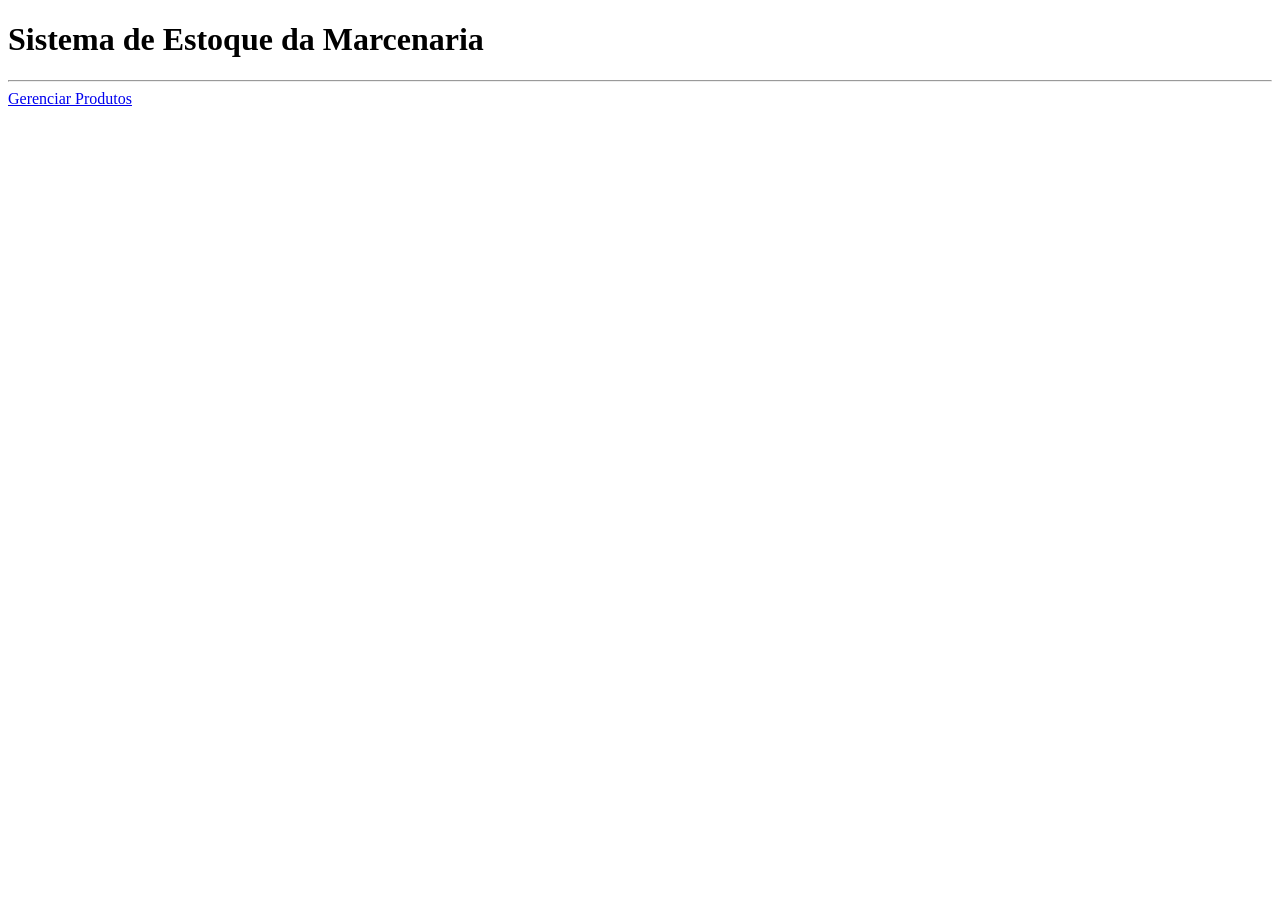
==== progWeb/src/main/resources/templates/index.html @ 70825c04 "Protótipo inicial do sistema de estoque" ====
<!DOCTYPE html>
<html lang="pt-br">
<head>
    <meta charset="UTF-8">
    <title>Marcenaria Stock</title>

    <link rel="stylesheet" href="/css/style.css">

</head>
<body>

    <h1>Sistema de Estoque da Marcenaria</h1>

    <hr>

    <a href="/produtos">Gerenciar Produtos</a>

</body>
</html>
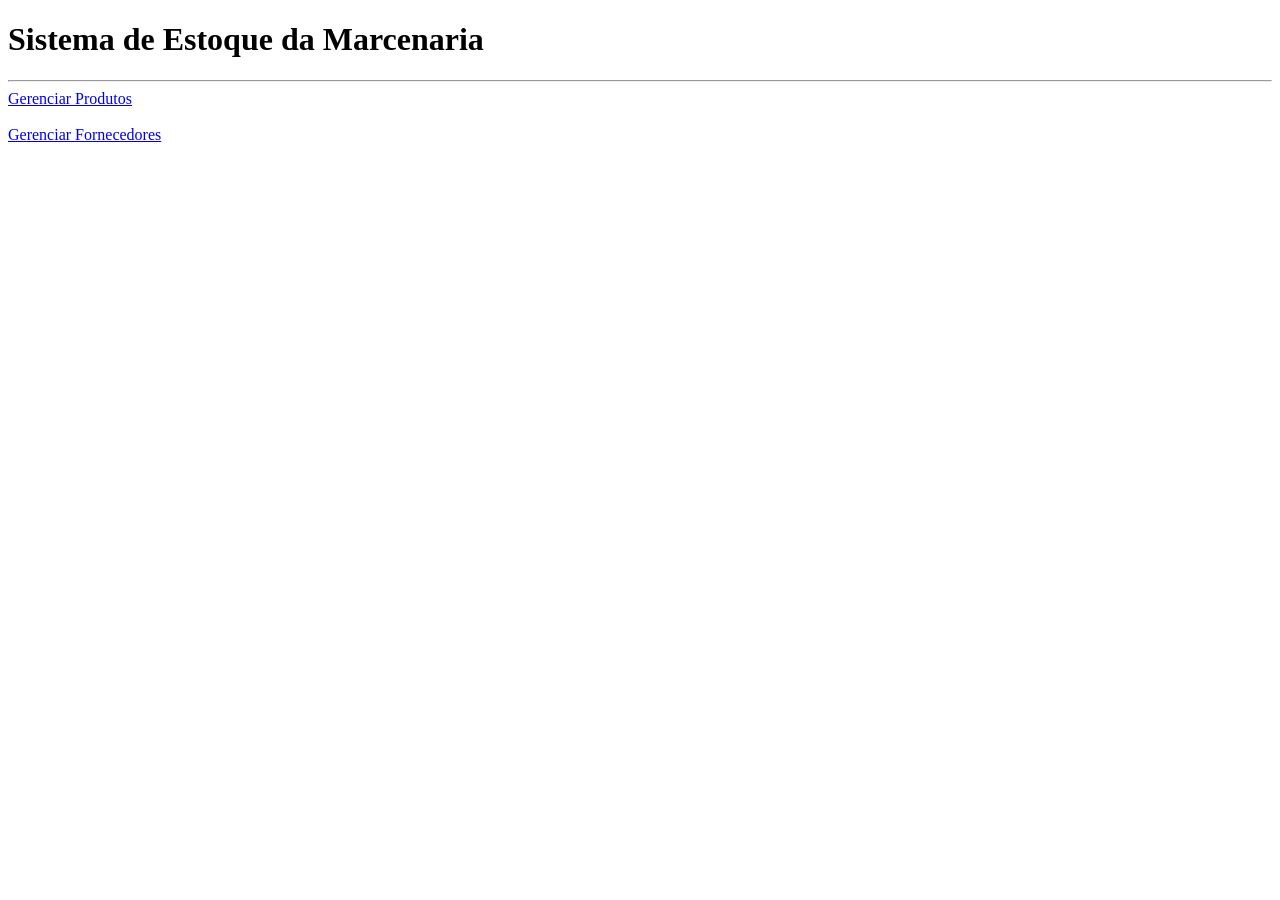
==== commit 703b9e5e: "Adiciona CRUD de Fornecedores" ====
--- a/progWeb/src/main/resources/templates/index.html
+++ b/progWeb/src/main/resources/templates/index.html
@@ -15,5 +15,9 @@
 
     <a href="/produtos">Gerenciar Produtos</a>
 
+    <br><br>
+
+    <a href="/fornecedores">Gerenciar Fornecedores</a>
+
 </body>
 </html>
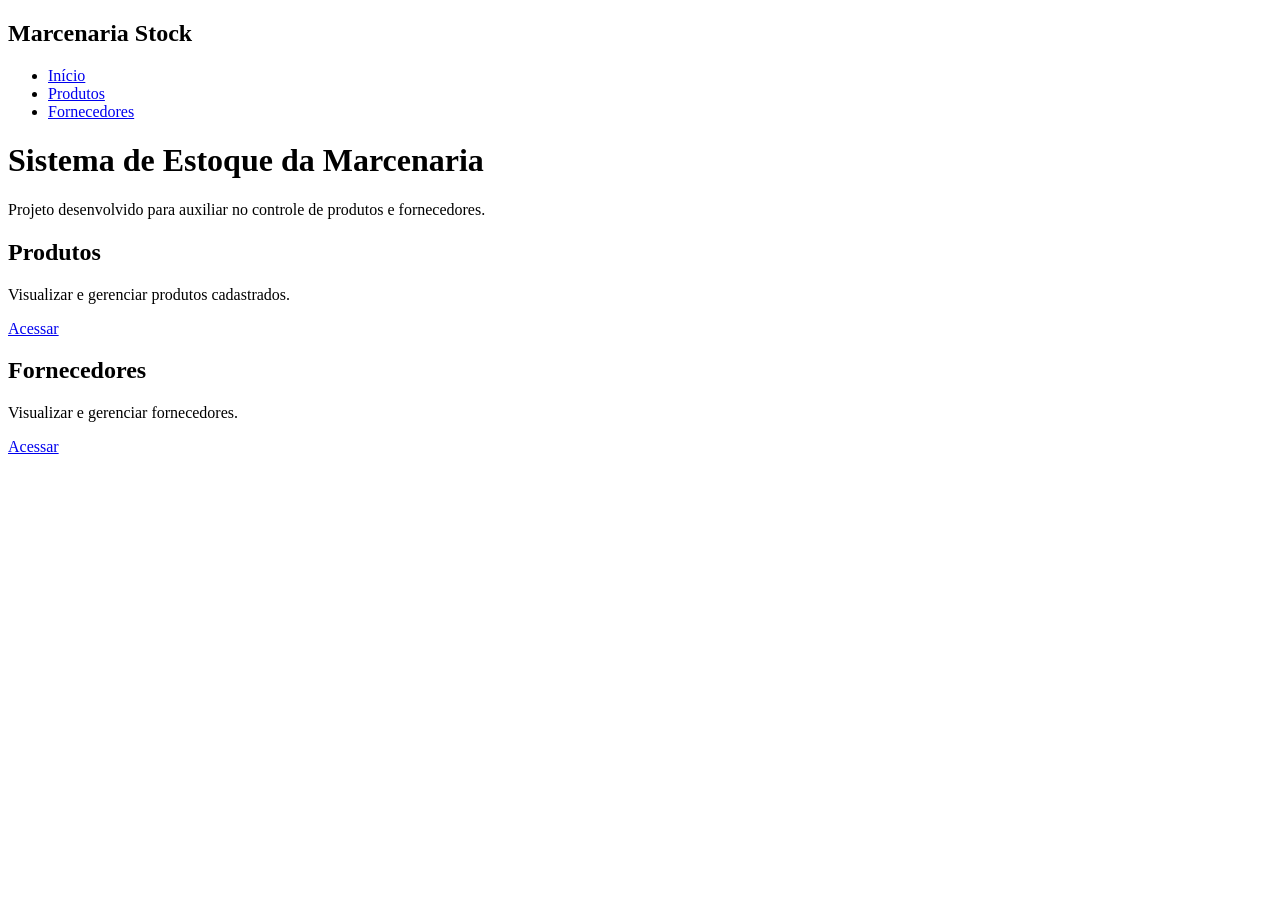
==== commit 577dc55c: "ajustes front-end" ====
--- a/progWeb/src/main/resources/templates/index.html
+++ b/progWeb/src/main/resources/templates/index.html
@@ -1,23 +1,54 @@
 <!DOCTYPE html>
-<html lang="pt-br">
+<html lang="pt-BR">
 <head>
     <meta charset="UTF-8">
+    <meta name="viewport" content="width=device-width, initial-scale=1.0">
     <title>Marcenaria Stock</title>
 
     <link rel="stylesheet" href="/css/style.css">
-
 </head>
 <body>
 
-    <h1>Sistema de Estoque da Marcenaria</h1>
+    <aside class="sidebar">
+        <h2>Marcenaria Stock</h2>
 
-    <hr>
+        <nav>
+            <ul>
+                <li><a href="/">Início</a></li>
+                <li><a href="/produtos">Produtos</a></li>
+                <li><a href="/fornecedores">Fornecedores</a></li>
+            </ul>
+        </nav>
+    </aside>
 
-    <a href="/produtos">Gerenciar Produtos</a>
+    <main class="conteudo">
+        <header>
+            <h1>Sistema de Estoque da Marcenaria</h1>
 
-    <br><br>
+            <p>
+                Projeto desenvolvido para auxiliar no controle de
+                produtos e fornecedores.
+            </p>
+        </header>
 
-    <a href="/fornecedores">Gerenciar Fornecedores</a>
+        <section class="cards">
+
+            <article class="card">
+                <h2>Produtos</h2>
+                <p>Visualizar e gerenciar produtos cadastrados.</p>
+
+                <a href="/produtos">Acessar</a>
+            </article>
+
+            <article class="card">
+                <h2>Fornecedores</h2>
+                <p>Visualizar e gerenciar fornecedores.</p>
+
+                <a href="/fornecedores">Acessar</a>
+            </article>
+
+        </section>
+    </main>
 
 </body>
 </html>
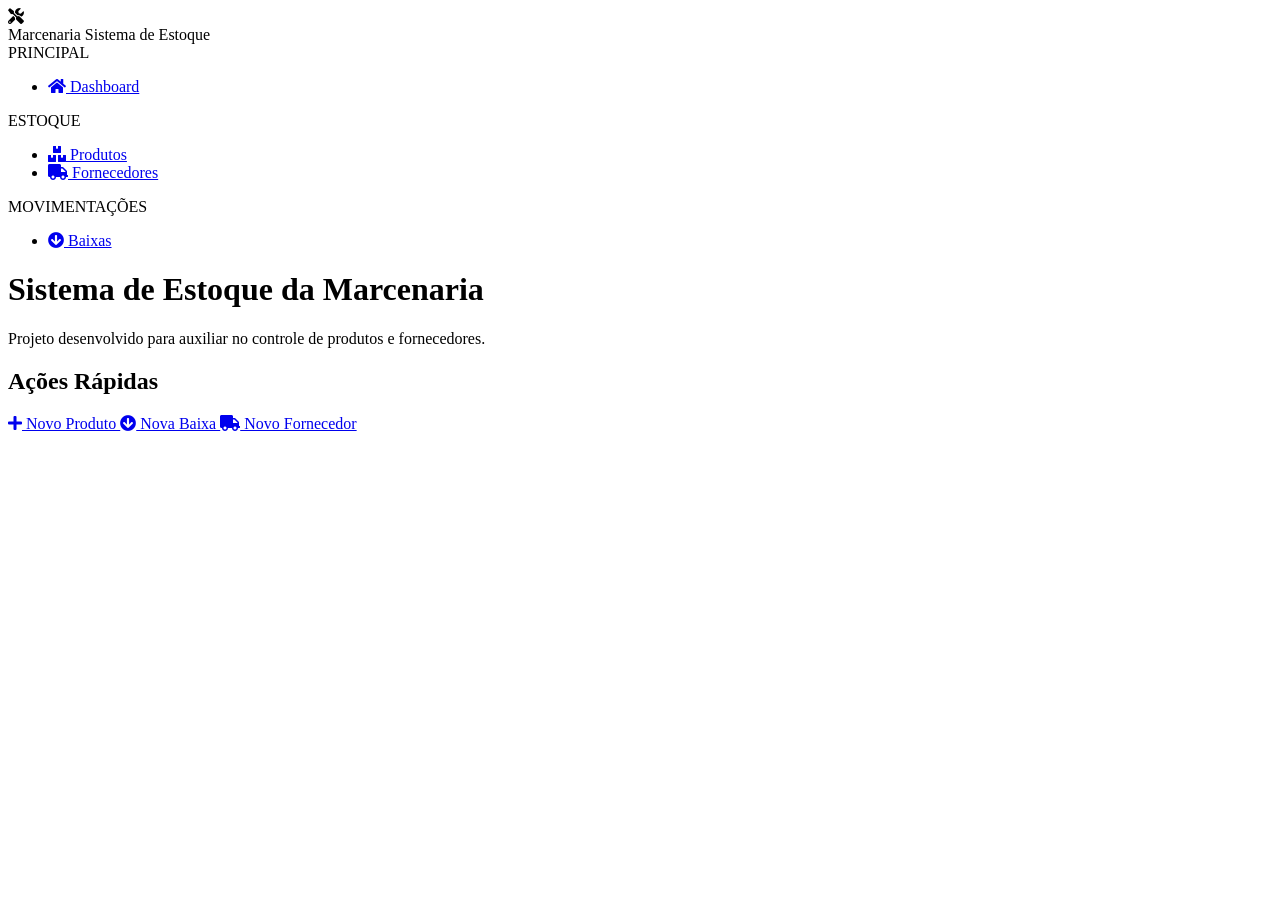
==== commit f856354d: "Ajustes de Layout" ====
--- a/progWeb/src/main/resources/templates/index.html
+++ b/progWeb/src/main/resources/templates/index.html
@@ -6,49 +6,97 @@
     <title>Marcenaria Stock</title>
 
     <link rel="stylesheet" href="/css/style.css">
+    <link rel="stylesheet" href="https://cdnjs.cloudflare.com/ajax/libs/font-awesome/5.15.4/css/all.min.css">
 </head>
 <body>
 
-    <aside class="sidebar">
-        <h2>Marcenaria Stock</h2>
+<aside class="sidebar">
 
-        <nav>
+    <div class="sidebar-logo">
+        <i class="fas fa-tools sidebar-logo-icon"></i>
+        <div class="sidebar-logo-texto">
+            <span class="sidebar-logo-nome">Marcenaria</span>
+            <span class="sidebar-logo-sub">Sistema de Estoque</span>
+        </div>
+    </div>
+
+    <nav class="sidebar-nav">
+
+        <div class="nav-grupo">
+            <span class="nav-label">PRINCIPAL</span>
             <ul>
-                <li><a href="/">Início</a></li>
-                <li><a href="/produtos">Produtos</a></li>
-                <li><a href="/fornecedores">Fornecedores</a></li>
+                <li>
+                    <a href="/" class="nav-item ativo">
+                        <i class="fas fa-home"></i>
+                        Dashboard
+                    </a>
+                </li>
             </ul>
-        </nav>
-    </aside>
+        </div>
 
-    <main class="conteudo">
-        <header>
-            <h1>Sistema de Estoque da Marcenaria</h1>
+        <div class="nav-grupo">
+            <span class="nav-label">ESTOQUE</span>
+            <ul>
+                <li>
+                    <a href="/produtos" class="nav-item">
+                        <i class="fas fa-boxes"></i>
+                        Produtos
+                    </a>
+                </li>
+                <li>
+                    <a href="/fornecedores" class="nav-item">
+                        <i class="fas fa-truck"></i>
+                        Fornecedores
+                    </a>
+                </li>
+            </ul>
+        </div>
 
-            <p>
-                Projeto desenvolvido para auxiliar no controle de
-                produtos e fornecedores.
-            </p>
-        </header>
+        <div class="nav-grupo">
+            <span class="nav-label">MOVIMENTAÇÕES</span>
+            <ul>
+                <li>
+                    <a href="/baixas" class="nav-item">
+                        <i class="fas fa-arrow-circle-down"></i>
+                        Baixas
+                    </a>
+                </li>
+            </ul>
+        </div>
 
-        <section class="cards">
+    </nav>
 
-            <article class="card">
-                <h2>Produtos</h2>
-                <p>Visualizar e gerenciar produtos cadastrados.</p>
+</aside>
 
-                <a href="/produtos">Acessar</a>
-            </article>
+<main class="conteudo">
+    <header>
+        <h1>Sistema de Estoque da Marcenaria</h1>
+        <p>Projeto desenvolvido para auxiliar no controle de produtos e fornecedores.</p>
+    </header>
 
-            <article class="card">
-                <h2>Fornecedores</h2>
-                <p>Visualizar e gerenciar fornecedores.</p>
+    <section class="acoes-rapidas">
+        <h2 class="acoes-rapidas-titulo">Ações Rápidas</h2>
 
-                <a href="/fornecedores">Acessar</a>
-            </article>
+        <div class="acoes-rapidas-botoes">
 
-        </section>
-    </main>
+            <a href="/produtos/cadastro" class="btn-acao btn-produto">
+                <i class="fas fa-plus"></i>
+                Novo Produto
+            </a>
+
+            <a href="/baixas/cadastro" class="btn-acao btn-baixa">
+                <i class="fas fa-arrow-circle-down"></i>
+                Nova Baixa
+            </a>
+
+            <a href="/fornecedores/cadastro" class="btn-acao btn-fornecedor">
+                <i class="fas fa-truck"></i>
+                Novo Fornecedor
+            </a>
+
+        </div>
+    </section>
+</main>
 
 </body>
 </html>
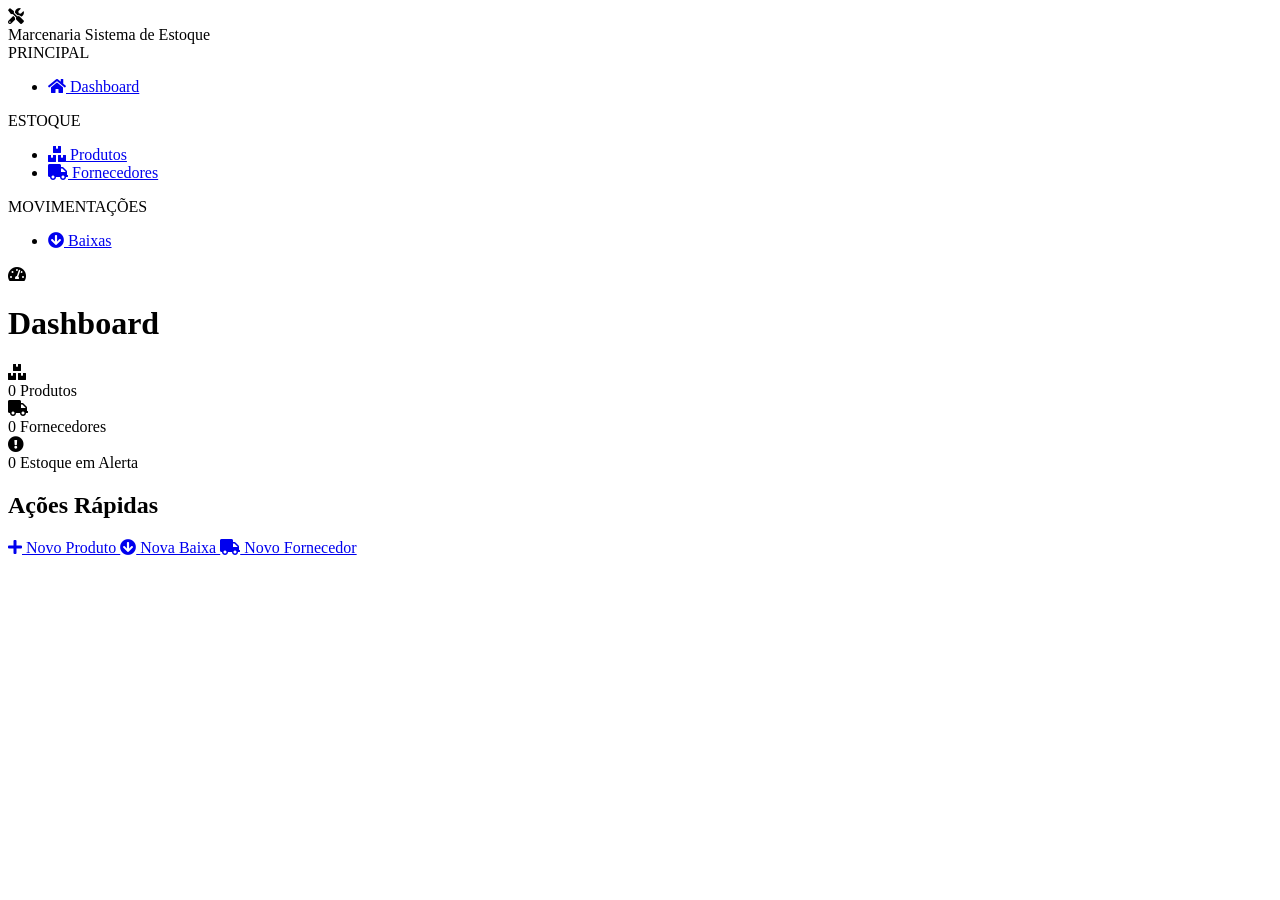
==== commit 8dbb82f8: "implementação dashboard - home" ====
--- a/progWeb/src/main/resources/templates/index.html
+++ b/progWeb/src/main/resources/templates/index.html
@@ -1,5 +1,5 @@
 <!DOCTYPE html>
-<html lang="pt-BR">
+<html lang="pt-BR" xmlns:th="http://www.thymeleaf.org">
 <head>
     <meta charset="UTF-8">
     <meta name="viewport" content="width=device-width, initial-scale=1.0">
@@ -69,10 +69,39 @@
 </aside>
 
 <main class="conteudo">
-    <header>
-        <h1>Sistema de Estoque da Marcenaria</h1>
-        <p>Projeto desenvolvido para auxiliar no controle de produtos e fornecedores.</p>
-    </header>
+
+    <div class="dashboard-titulo">
+        <i class="fas fa-tachometer-alt"></i>
+        <h1>Dashboard</h1>
+    </div>
+
+    <div class="dashboard-cards">
+
+        <div class="dashboard-card">
+            <i class="fas fa-boxes dashboard-card-icon"></i>
+            <div class="dashboard-card-info">
+                <span class="dashboard-card-numero" th:text="${totalProdutos}">0</span>
+                <span class="dashboard-card-label">Produtos</span>
+            </div>
+        </div>
+
+        <div class="dashboard-card">
+            <i class="fas fa-truck dashboard-card-icon"></i>
+            <div class="dashboard-card-info">
+                <span class="dashboard-card-numero" th:text="${totalFornecedores}">0</span>
+                <span class="dashboard-card-label">Fornecedores</span>
+            </div>
+        </div>
+
+        <div class="dashboard-card dashboard-card-alerta">
+            <i class="fas fa-exclamation-circle dashboard-card-icon"></i>
+            <div class="dashboard-card-info">
+                <span class="dashboard-card-numero" th:text="${totalEmAlerta}">0</span>
+                <span class="dashboard-card-label">Estoque em Alerta</span>
+            </div>
+        </div>
+
+    </div>
 
     <section class="acoes-rapidas">
         <h2 class="acoes-rapidas-titulo">Ações Rápidas</h2>
@@ -96,6 +125,7 @@
 
         </div>
     </section>
+
 </main>
 
 </body>
